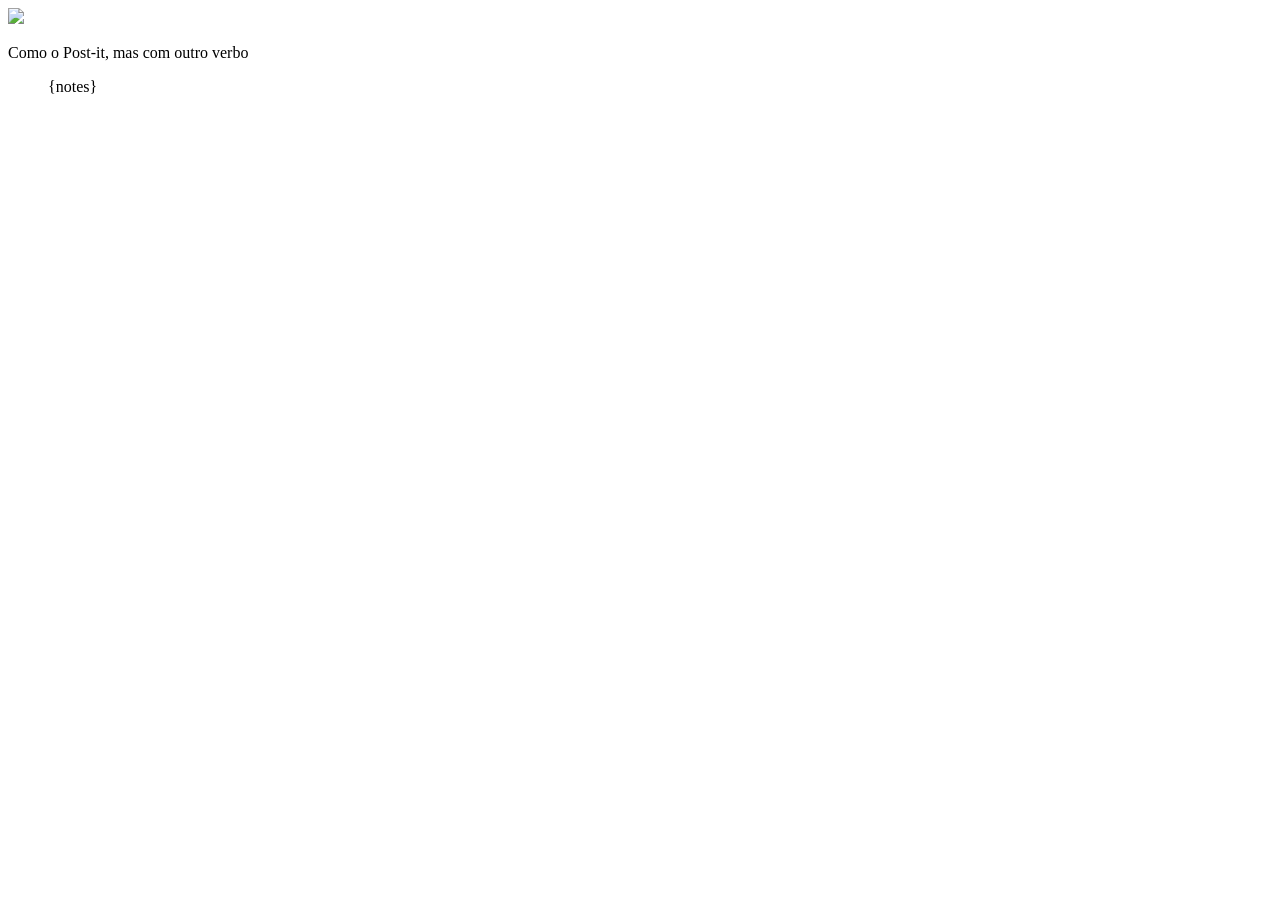
==== static/templates/index.html @ 6725421c "Parte 3 handout concluída" ====
<!DOCTYPE html>
<html>
<head>
<meta charset="UTF-8">
<title>Get-it</title>
</head>
<body>

<img src="{{{{ url_for('static', filename='img/logo-getit.png') }}}}">
<p>Como o Post-it, mas com outro verbo</p>

<ul>
{notes}
</ul>

</body>
</html>
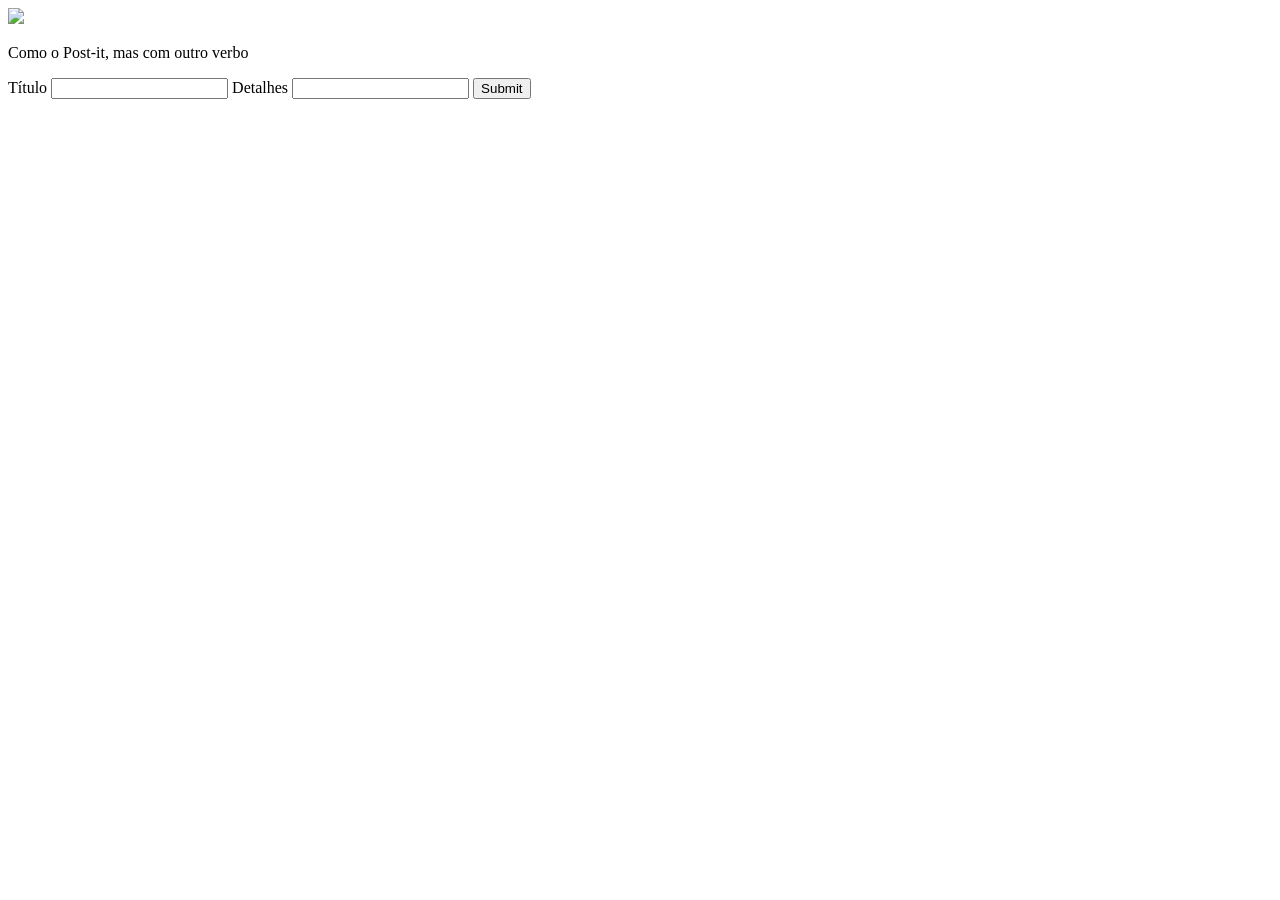
==== commit 33472480: "Parte 4 handout" ====
--- a/static/templates/index.html
+++ b/static/templates/index.html
@@ -4,14 +4,16 @@
 <meta charset="UTF-8">
 <title>Get-it</title>
 </head>
+<!-- DOCTYPE, HTML, HEAD DEVEM CONTINUAR AQUI -->
 <body>
+  <img src="{{{{ url_for('static', filename='img/logo-getit.png') }}}}">
+  <p>Como o Post-it, mas com outro verbo</p>
 
-<img src="{{{{ url_for('static', filename='img/logo-getit.png') }}}}">
-<p>Como o Post-it, mas com outro verbo</p>
-
-<ul>
-{notes}
-</ul>
-
-</body>
-</html>+  <form action="/submit" method="POST">
+    <label for="titulo">Título</label>
+    <input id="titulo" type="text" name="titulo" />
+    <label for="detalhes">Detalhes</label>
+    <input id="detalhes" name="detalhes" />
+    <input type="submit" />
+  </form>
+  <!-- O RESTO DO HTML A PARTIR DAQUI -->
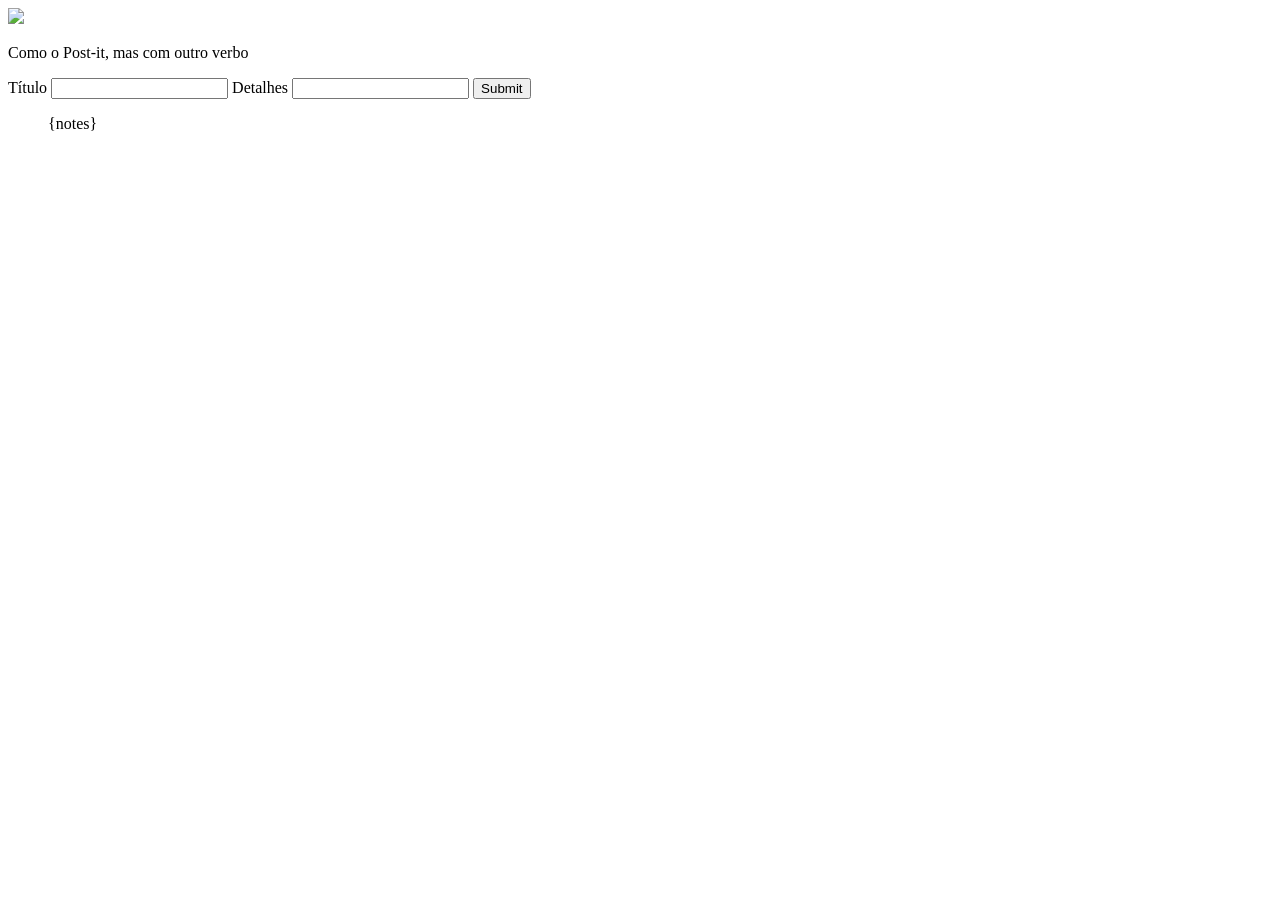
==== commit 20a1a4fd: "notes aparecendo no html" ====
--- a/static/templates/index.html
+++ b/static/templates/index.html
@@ -16,4 +16,6 @@
     <input id="detalhes" name="detalhes" />
     <input type="submit" />
   </form>
-  <!-- O RESTO DO HTML A PARTIR DAQUI -->+  <ul>{notes}</ul>
+</body>
+</html>
